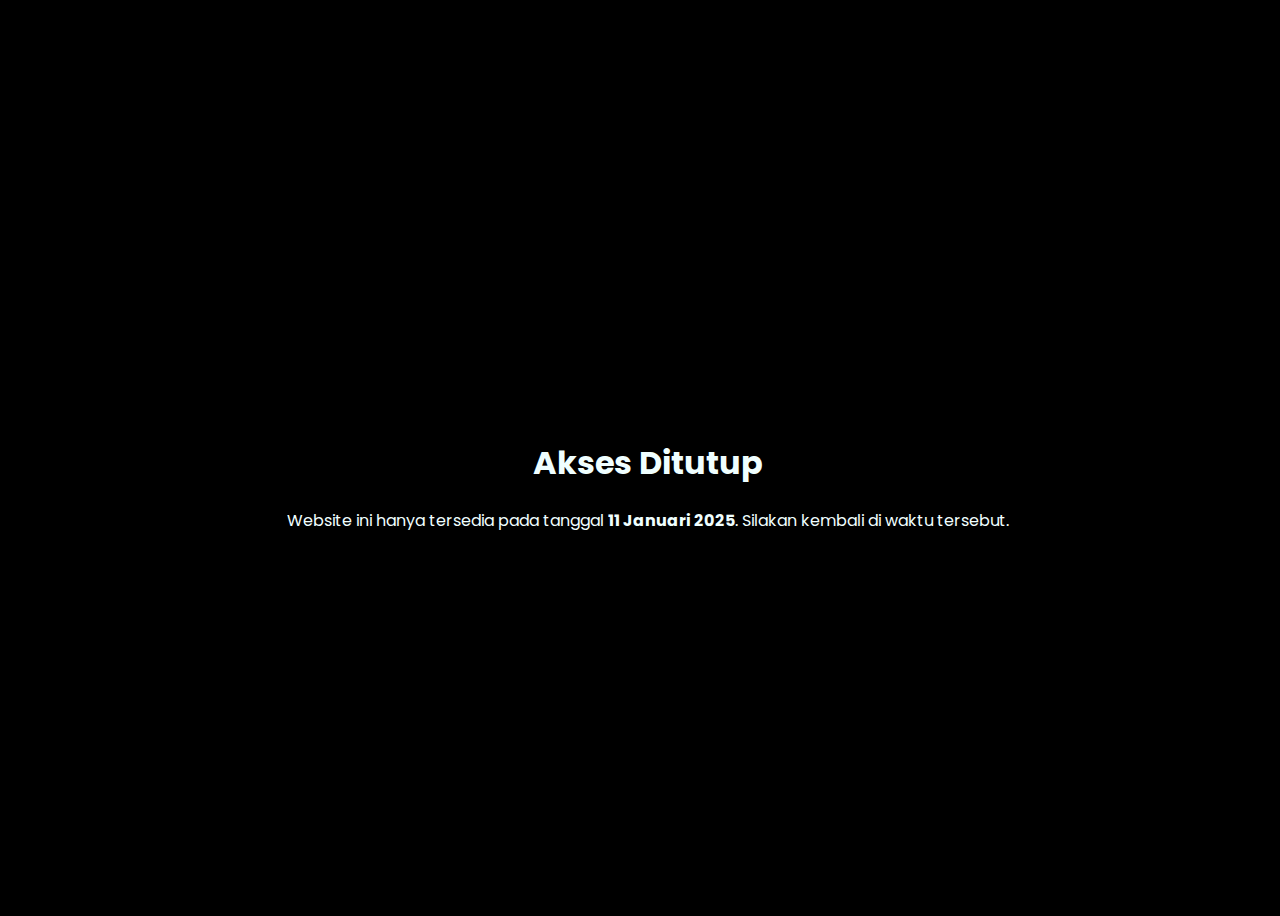
==== index.html @ 833f30a7 "Update index.html" ====
<!DOCTYPE html>
<html lang="en">
<head>
    <meta charset="UTF-8">
    <meta name="viewport" content="width=device-width, initial-scale=1.0">
    <link rel="stylesheet" href="css/style.css">
    <link rel="icon" href="img/flowers.png" type="image/x-icon">
    <title>HAPPY BIRTHDAY</title>
</head>
<body>
    <script>
        // Tanggal yang diizinkan
        const allowedDate = new Date('2025-01-11'); // 11 Januari 2025
        const now = new Date();
        const currentDate = new Date(now.getFullYear(), now.getMonth(), now.getDate());

        // Jika tanggal saat ini bukan 11 Januari 2025, alihkan ke halaman restricted.html
        if (currentDate.getTime() !== allowedDate.getTime()) {
            window.location.href = 'restricted.html';
        }
    </script>

    <!-- Konten yang hanya bisa diakses pada tanggal 11 Januari 2025 -->
    <div class="greetings">
        <span>S</span>
        <span>H</span>
        <span>A</span>
        <span>H</span>
        <span>A</span>
        <span>H</span>
        <span>A</span>
        <span>N</span>
        <span>A</span>
        <span>U</span>
        <span>L</span>
        <span>Y</span>
        <span>A</span>
        <span>U</span>
        <span>L</span>
        <span>F</span>
        <span>A</span>
    </div>
    <div class="description">
        <span>HAPPY BIRTHDAY, ULFAAAAA❤️❤️❤️</span>
    </div>
    <div class="button">
        <button>
            <a href="teksme.html">DISINI ADA SESUATU BUAT KAMU🥰🥰🥰</a>
        </button>
    </div>
</body>
</html>
---- css/style.css ----
@import url('https://fonts.googleapis.com/css2?family=Poppins:ital,wght@0,500;1,900&display=swap');
*{
    font-family: 'Poppins',cursive;
}
body{
    color: azure;
    width: 100%;
    height: 100vh;
    display: flex;
    flex-direction: column;
    align-items: center;
    justify-content: center;
    background-color: black;
}
.greetings{
    font-size: 5rem;
    font-weight: 900;
}
.greetings > span{
    animation: glow 3s ease-in-out infinite;
}
@keyframes glow{
    0%, 100%{
        color: #fff;
        text-shadow: 0 0 12px #f623a9, 0 0 50px #f623a9, 0 0 100px #f623a9;
    }
    10%, 90%{
        color: #111;
        text-shadow: none;
    }
}
.greetings > span:nth-child(2){
    animation-delay: .2s ;
}
.greetings > span:nth-child(3){
    animation-delay: .4s ;
}
.greetings > span:nth-child(4){
    animation-delay: .6s;
}
.greetings > span:nth-child(5){
    animation-delay: .8s;
}
.greetings > span:nth-child(6){
    animation-delay: 1s;
}
.greetings > span:nth-child(7){
    animation-delay: 1.2s;
}
.greetings > span:nth-child(8){
    animation-delay: 1.4s;
}
.greetings > span:nth-child(9){
    animation-delay: 1.6s;
}
.greetings > span:nth-child(10){
    animation-delay: 1.8s;
}
.greetings > span:nth-child(11){
    animation-delay: 2s;
}
.greetings > span:nth-child(12){
    animation-delay: 2.2s;
}

.greetings > span:nth-child(13){
    animation-delay: 2.4s;
}
.greetings > span:nth-child(14){
    animation-delay: 2.6s;
}
.greetings > span:nth-child(15){
    animation-delay: 2.8s;
}
.greetings > span:nth-child(16){
    animation-delay: 3.0s;
}
.greetings > span:nth-child(17){
    animation-delay: 3.2s;
}

.description{
    font-size: 1.5rem;
    margin-bottom: 20px;
    text-align: center;
}
button{
    background-color: #fc82bd;
    border-radius: 5px;
}
.button a{
    text-decoration: none;
    font-size: 1rem;
    color: #111;
}

@media screen and (max-width:574px){
    .greetings{
        display: block;
        font-size: 3rem;
        font-weight: 500;
        text-align: center;
    }
    .description{
        font-size: 1rem;
    }
    
    .button a{
        font-size: .5rem;
    }
}
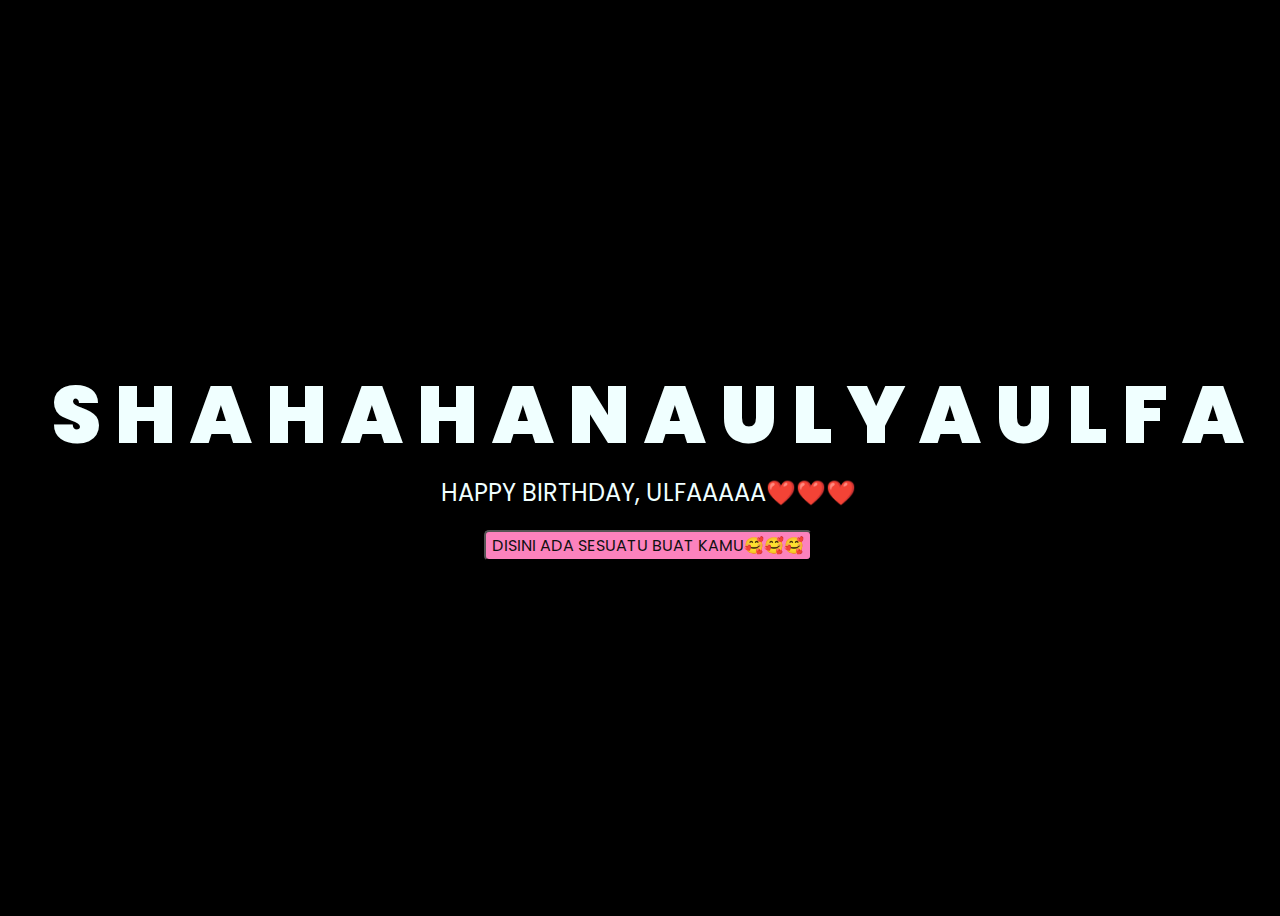
==== commit 9b5df8f9: "Update index.html" ====
--- a/index.html
+++ b/index.html
@@ -6,21 +6,26 @@
     <link rel="stylesheet" href="css/style.css">
     <link rel="icon" href="img/flowers.png" type="image/x-icon">
     <title>HAPPY BIRTHDAY</title>
+    <script>
+        // Fungsi pembatasan akses berdasarkan tanggal
+        const allowedDate = new Date('2025-01-11'); // Tanggal diizinkan (11 Januari 2025)
+const now = new Date('2025-01-11'); // Simulasi tanggal 11 Januari 2025
+        const currentDate = new Date(now.getFullYear(), now.getMonth(), now.getDate());
+
+        // Debugging: Log tanggal diizinkan dan tanggal saat ini
+        console.log("Tanggal diizinkan:", allowedDate);
+        console.log("Tanggal saat ini:", currentDate);
+
+        // Jika tanggal tidak sesuai, alihkan ke restricted.html
+        if (currentDate.getTime() !== allowedDate.getTime()) {
+            console.log("Tanggal tidak sesuai, mengalihkan ke restricted.html");
+            window.location.href = 'restricted.html';
+        } else {
+            console.log("Tanggal sesuai, akses diizinkan.");
+        }
+    </script>
 </head>
 <body>
-    <script>
-        // Tanggal yang diizinkan
-        const allowedDate = new Date('2025-01-11'); // 11 Januari 2025
-        const now = new Date();
-        const currentDate = new Date(now.getFullYear(), now.getMonth(), now.getDate());
-
-        // Jika tanggal saat ini bukan 11 Januari 2025, alihkan ke halaman restricted.html
-        if (currentDate.getTime() !== allowedDate.getTime()) {
-            window.location.href = 'restricted.html';
-        }
-    </script>
-
-    <!-- Konten yang hanya bisa diakses pada tanggal 11 Januari 2025 -->
     <div class="greetings">
         <span>S</span>
         <span>H</span>
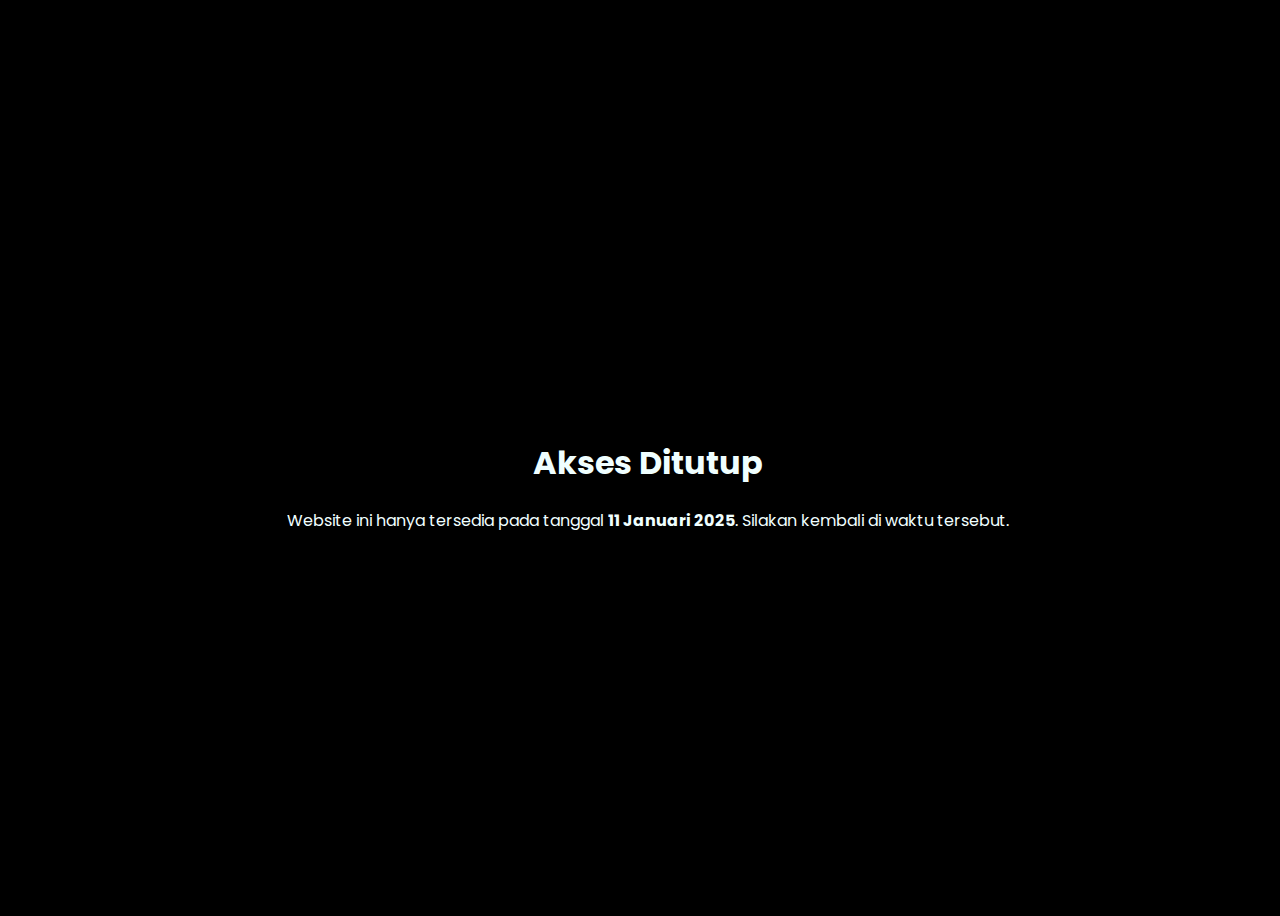
==== commit 86e5cf4d: "Update index.html" ====
--- a/index.html
+++ b/index.html
@@ -6,24 +6,26 @@
     <link rel="stylesheet" href="css/style.css">
     <link rel="icon" href="img/flowers.png" type="image/x-icon">
     <title>HAPPY BIRTHDAY</title>
-    <script>
-        // Fungsi pembatasan akses berdasarkan tanggal
-        const allowedDate = new Date('2025-01-11'); // Tanggal diizinkan (11 Januari 2025)
-const now = new Date('2025-01-11'); // Simulasi tanggal 11 Januari 2025
-        const currentDate = new Date(now.getFullYear(), now.getMonth(), now.getDate());
+  <script>
+    // Fungsi pembatasan akses berdasarkan tanggal
+    const allowedDate = new Date('2025-01-11'); // Tanggal diizinkan (11 Januari 2025)
+    const now = new Date(); // Tanggal sekarang
+    const currentDate = new Date(now.getFullYear(), now.getMonth(), now.getDate());
+    const allowedDateOnly = new Date(allowedDate.getFullYear(), allowedDate.getMonth(), allowedDate.getDate());
 
-        // Debugging: Log tanggal diizinkan dan tanggal saat ini
-        console.log("Tanggal diizinkan:", allowedDate);
-        console.log("Tanggal saat ini:", currentDate);
+    // Debugging: Log tanggal diizinkan dan tanggal saat ini
+    console.log("Tanggal diizinkan:", allowedDateOnly);
+    console.log("Tanggal saat ini:", currentDate);
 
-        // Jika tanggal tidak sesuai, alihkan ke restricted.html
-        if (currentDate.getTime() !== allowedDate.getTime()) {
-            console.log("Tanggal tidak sesuai, mengalihkan ke restricted.html");
-            window.location.href = 'restricted.html';
-        } else {
-            console.log("Tanggal sesuai, akses diizinkan.");
-        }
-    </script>
+    // Jika tanggal tidak sesuai, alihkan ke restricted.html
+    if (currentDate.getTime() !== allowedDateOnly.getTime()) {
+        console.log("Tanggal tidak sesuai, mengalihkan ke restricted.html");
+        window.location.href = 'restricted.html';
+    } else {
+        console.log("Tanggal sesuai, akses diizinkan.");
+    }
+</script>
+
 </head>
 <body>
     <div class="greetings">
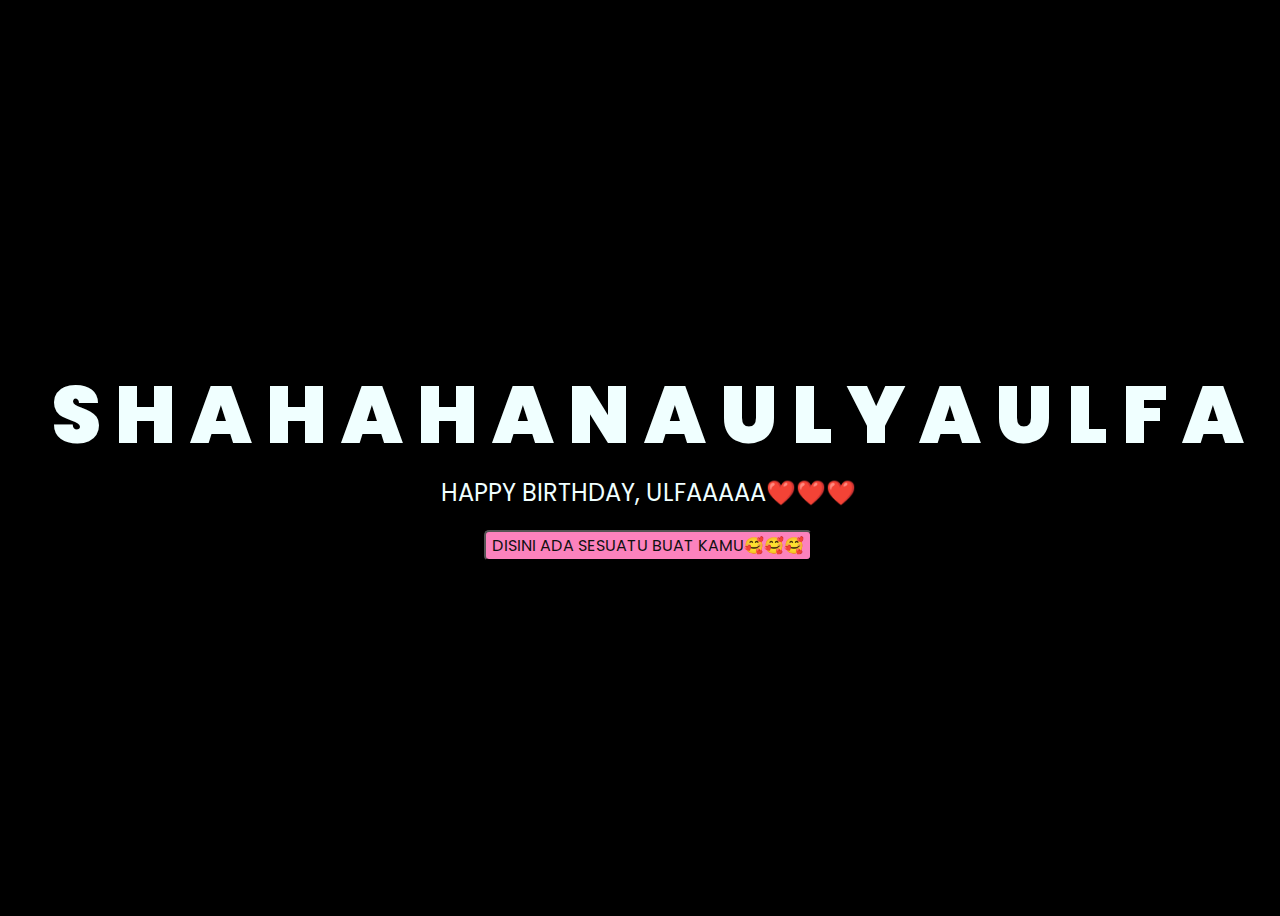
==== commit 97685bce: "Update index.html" ====
--- a/index.html
+++ b/index.html
@@ -9,7 +9,7 @@
   <script>
     // Fungsi pembatasan akses berdasarkan tanggal
     const allowedDate = new Date('2025-01-11'); // Tanggal diizinkan (11 Januari 2025)
-    const now = new Date(); // Tanggal sekarang
+const now = new Date('2025-01-11'); // Simulasi tanggal
     const currentDate = new Date(now.getFullYear(), now.getMonth(), now.getDate());
     const allowedDateOnly = new Date(allowedDate.getFullYear(), allowedDate.getMonth(), allowedDate.getDate());
 
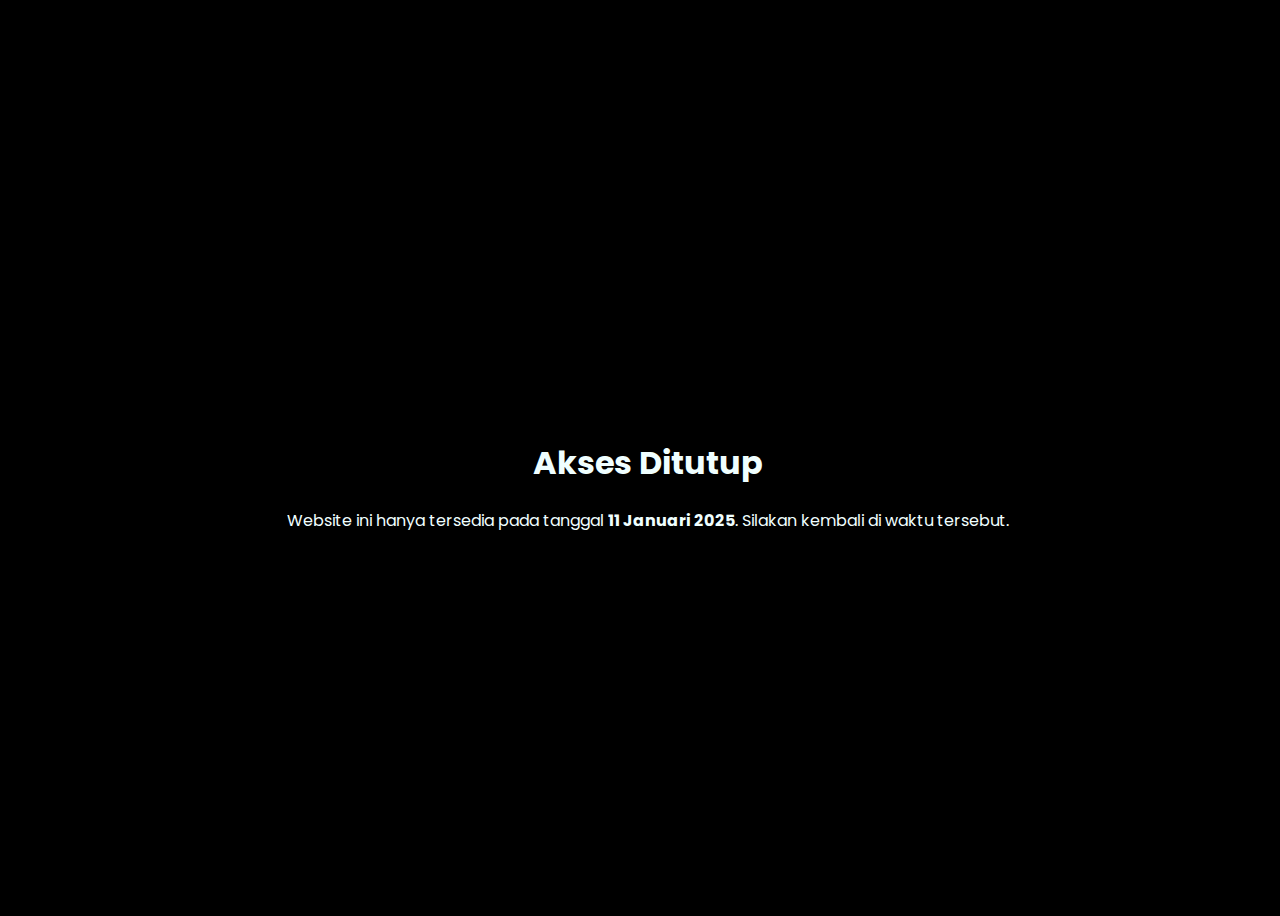
==== commit d97bd824: "Update index.html" ====
--- a/index.html
+++ b/index.html
@@ -9,7 +9,7 @@
   <script>
     // Fungsi pembatasan akses berdasarkan tanggal
     const allowedDate = new Date('2025-01-11'); // Tanggal diizinkan (11 Januari 2025)
-const now = new Date('2025-01-11'); // Simulasi tanggal
+        const now = new Date(); // Tanggal sekarang
     const currentDate = new Date(now.getFullYear(), now.getMonth(), now.getDate());
     const allowedDateOnly = new Date(allowedDate.getFullYear(), allowedDate.getMonth(), allowedDate.getDate());
 
